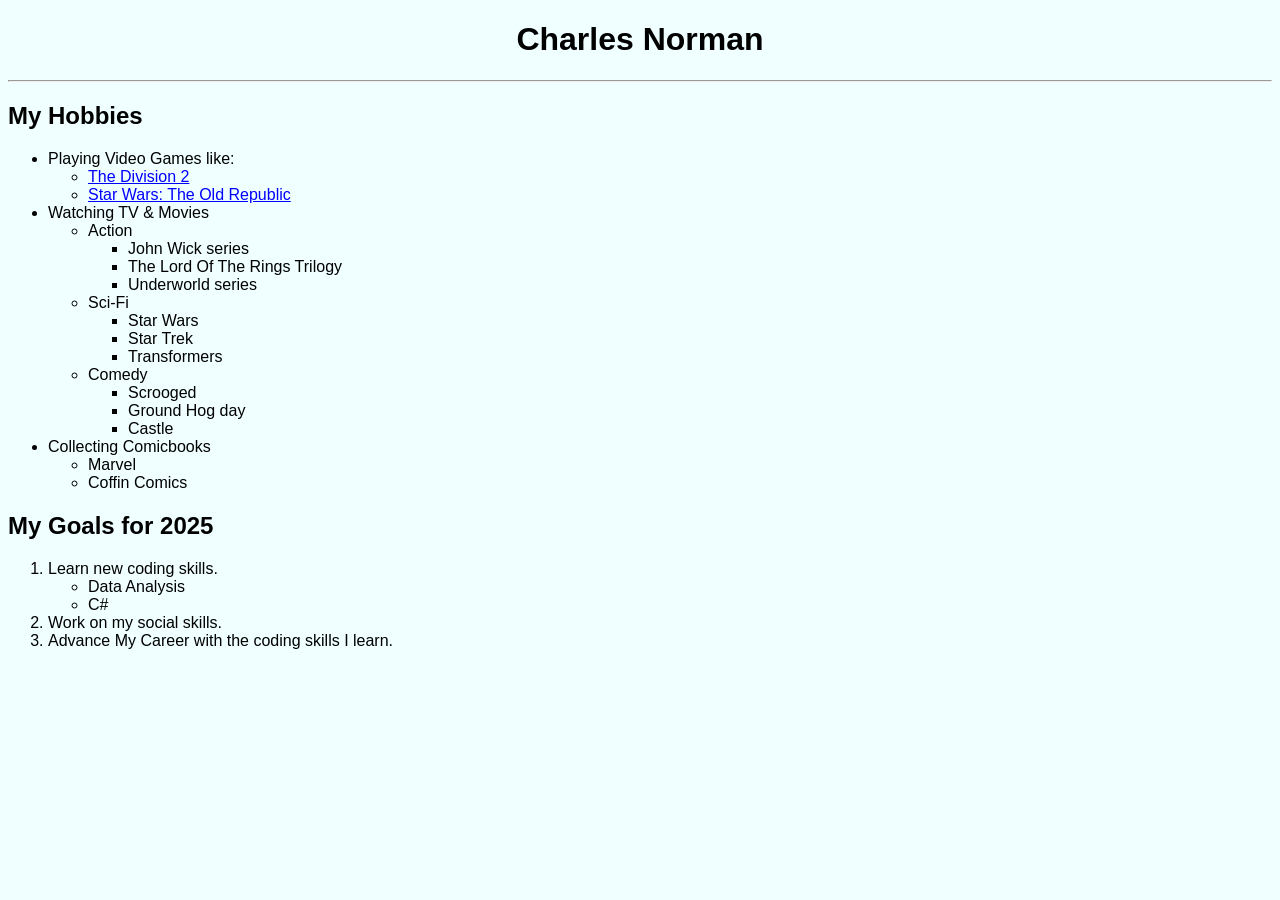
==== About_Me/index.html @ 440193d4 "Updating CSS Folder" ====
<!DOCTYPE html>
<html lang="en">
<head>
    <meta charset="UTF-8">
    <meta name="viewport" content="width=device-width, initial-scale=1.0">
    <title>About Me</title>
    <link rel="stylesheet" href="css/styles.css" type="text/css" />

</head>
<body>
    <h1>Charles Norman</h1>
    <hr>
    <h2>My Hobbies</h2>
    <ul>
        <li>Playing Video Games like:
                <ul>
                    <li><a href="https://www.ubisoft.com/en-us/game/the-division/the-division-2" target="_blank">The Division 2</a></li>
                    <li><a href="https://www.swtor.com/" target="_blank">Star Wars: The Old Republic</a></li>
                </ul>
        </li>
        <li>Watching TV & Movies
            <ul>
                <li>Action
                    <ul>
                        <li>John Wick series</li>
                        <li>The Lord Of The Rings Trilogy</li>
                        <li>Underworld series</li>
                    </ul>
                </li>
                <li>Sci-Fi
                    <ul>
                        <li>Star Wars</li>
                        <li>Star Trek</li>
                        <li>Transformers</li>
                    </ul>
                </li>
                <li>Comedy
                    <ul>
                        <li>Scrooged</li>
                        <li>Ground Hog day</li>
                        <li>Castle</li>
                    </ul>
                </li>
            </ul>
        </li>
        <li>Collecting Comicbooks
            <ul>
                <li>Marvel</li>
                <li>Coffin Comics</li>
            </ul>
        </li>
    </ul>
    <h2>My Goals for 2025</h2>
    <ol>
        <li>Learn new coding skills.</li>
            <ul>
                <li>Data Analysis</li>
                <li>C#</li>
            </ul>
        <li>Work on my social skills.</li>
        <li>Advance My Career with the coding skills I learn.</li>
    </ol>
</body>
</html>
---- About_Me/css/styles.css ----
body {
    background-color: azure;
    font-family: Arial, Helvetica, sans-serif;
}
h1 {
    text-align: center;
}
a {
    color: blue;
}
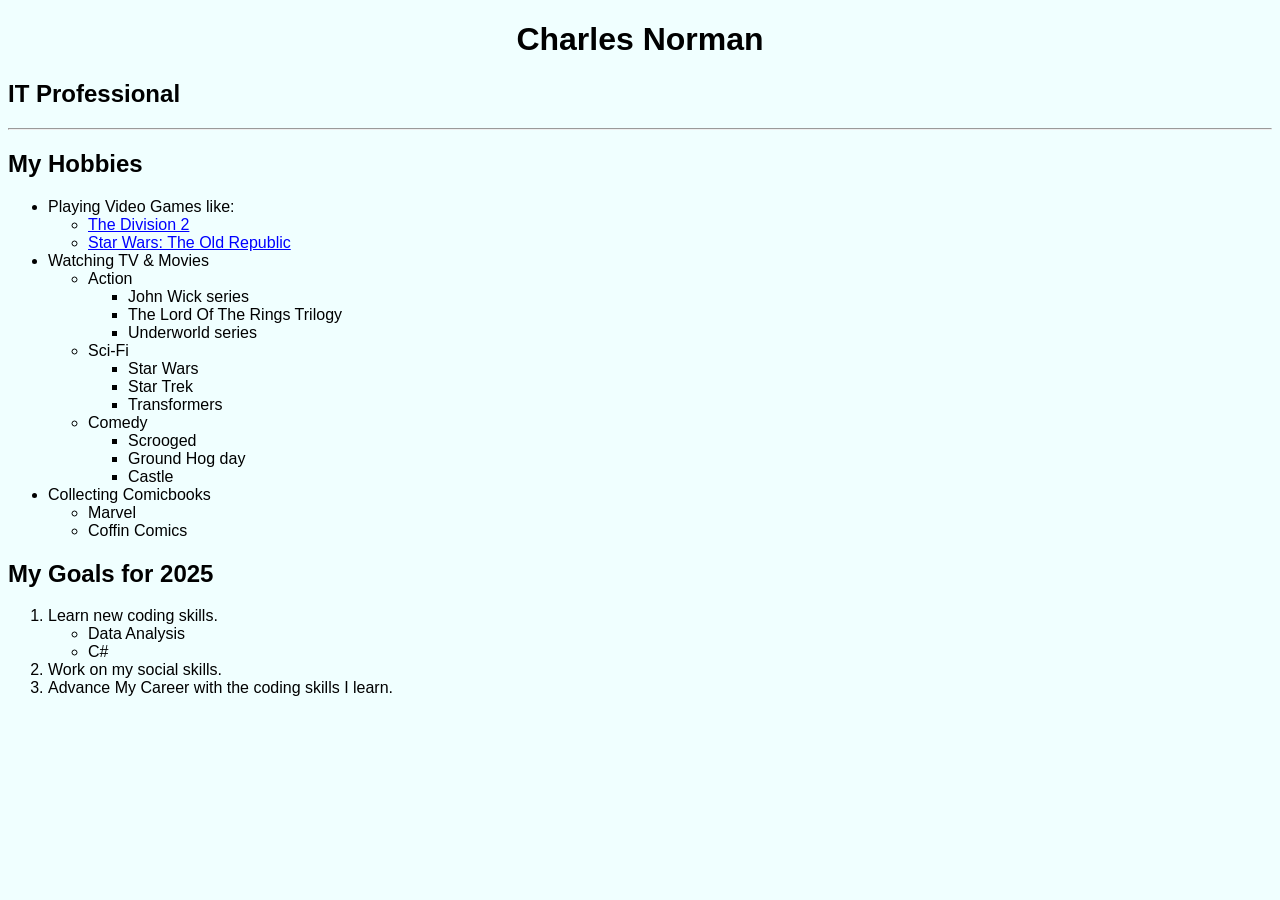
==== commit f97c972b: "Testing Push" ====
--- a/About_Me/index.html
+++ b/About_Me/index.html
@@ -9,6 +9,7 @@
 </head>
 <body>
     <h1>Charles Norman</h1>
+    <h2>IT Professional</h2>
     <hr>
     <h2>My Hobbies</h2>
     <ul>
